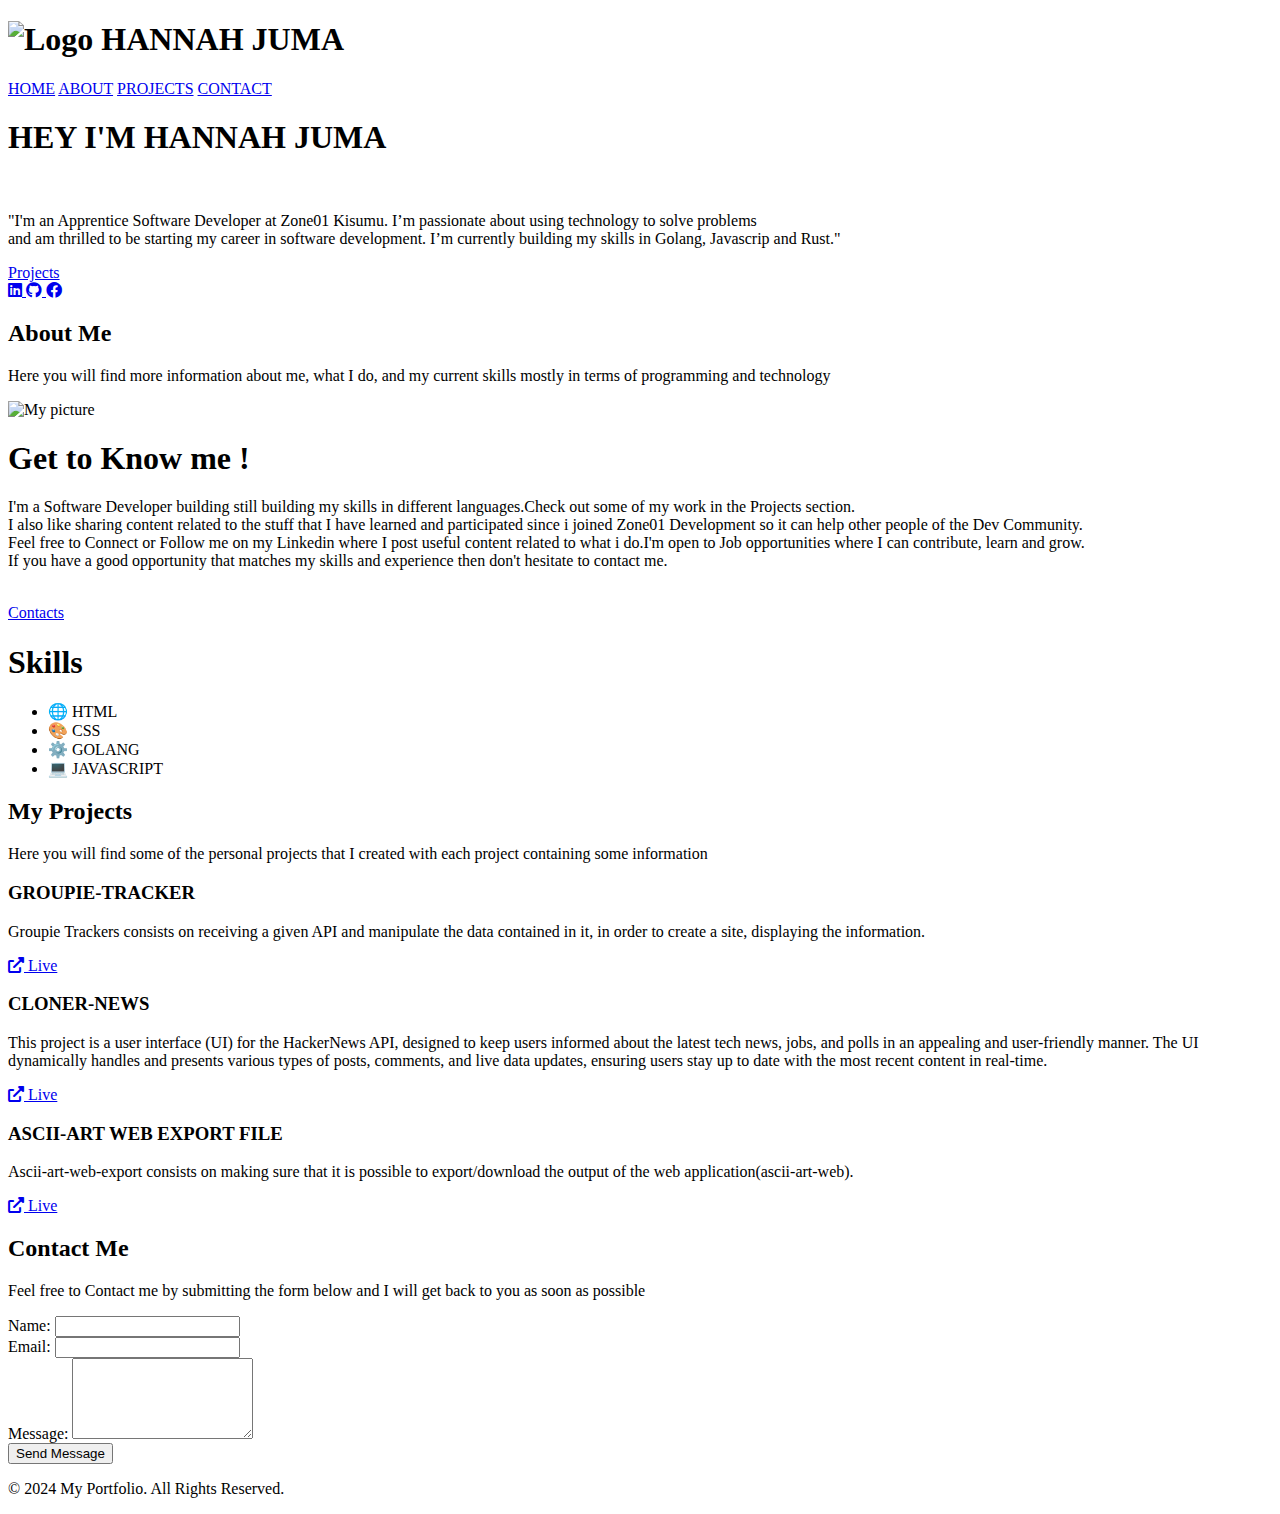
==== src/index.html @ fa2dcfc7 "update the skills section" ====
<!DOCTYPE html>
<html lang="en">
<head>
    <meta charset="UTF-8">
    <meta name="viewport" content="width=device-width, initial-scale=1.0">
    <title>My Portfolio</title>
    <link rel="stylesheet" href="/static/css/styles.css">
    <link rel="stylesheet" href="https://cdnjs.cloudflare.com/ajax/libs/font-awesome/6.0.0-beta3/css/all.min.css">

</head>
<body>
    <header>
        <div class="navbar">
            <h1>
                <img src="/static/images/logo.png" alt="Logo">
                HANNAH JUMA
            </h1>
            <nav>
                <a href="#hero">HOME</a>
                <a href="#about">ABOUT</a>
                <a href="#projects">PROJECTS</a>
                <a href="#contact">CONTACT</a>
            </nav>
        </div>
    </header>

    <section id="hero">
        <h1><b>HEY I'M HANNAH JUMA</b></h1><br>
        <p>"I'm an Apprentice Software Developer at Zone01 Kisumu. I’m passionate about using technology to solve problems <br>and am thrilled to be starting my career in software development. I’m currently building my skills in Golang, Javascrip and Rust."</p>
        <a href="#projects" class="btn">Projects</a>
        <div class="socialcontainer">
            <div class="social-links">
                <a href="https://www.linkedin.com/in/hannah-juma-831195300/" target="_blank" class="social-icon">
                    <i class="fab fa-linkedin"></i>
                </a>
                <a href="https://github.com/hanapiko" target="_blank" class="social-icon">
                    <i class="fab fa-github"></i>
                </a>
                <a href="https://www.facebook.com/hannahjuma" target="_blank" class="social-icon">
                    <i class="fab fa-facebook"></i>
                </a>
            </div>
        </div>
       
    </section>

    <section id="about">
        <h2>About Me</h2>
        <p>Here you will find more information about me, what I do, and my current skills mostly in terms of programming and technology</p>
        <div class="part1">
            <div class="img">
                <img src="/static/images/abt.JPG" alt="My picture">
            </div>
            <div class="left">
                <h1>Get to Know me !</h1>
                <p>I'm a Software Developer building still building my skills in different languages.Check out some of my work in the Projects section.<br>I also like sharing content related to the stuff that I have learned and participated since i joined Zone01 Development so it can help other people of the Dev Community.<br> Feel free to Connect or Follow me on my Linkedin where I post useful content related to what i do.I'm open to Job opportunities where I can contribute, learn and grow. <br>If you have a good opportunity that matches my skills and experience then don't hesitate to contact me.</p><br>
                <a href="#contact" class="btn">Contacts</a>
            </div>
            <div class="right">
                <h1>Skills</h1>
                <ul>
                    <li><span class="skill-icon">🌐</span> HTML</li>
                    <li><span class="skill-icon">🎨</span> CSS</li>
                    <li><span class="skill-icon">⚙️</span> GOLANG</li>
                    <li><span class="skill-icon">💻</span> JAVASCRIPT</li>
                </ul>
            </div>
        </div>
    </section>

    <section id="projects">
        <h2>My Projects</h2>
        <p>Here you will find some of the personal projects that I created with each project containing some information </p>
        <div class="project1">
            <div class="project-image" id="project1"></div>
            <div class="project-info">
                <h3>GROUPIE-TRACKER</h3>
                <p>Groupie Trackers consists on receiving a given API and manipulate the data contained in it, in order to create a site, displaying the information.</p>
                <a href="https://groupie-tracker-production-82ab.up.railway.app" class="project-link" target="_blank">
                    <i class="fas fa-external-link-alt"></i> Live
                </a>
            </div>
        </div>
        <div class="project2">
            <div class="project-image" id="project2"></div>
            <div class="project-info">
                <h3>CLONER-NEWS</h3>
                <p>This project is a user interface (UI) for the HackerNews API, designed to keep users informed about the latest tech news, jobs, and polls in an appealing and user-friendly manner. The UI dynamically handles and presents various types of posts, comments, and live data updates, ensuring users stay up to date with the most recent content in real-time.</p>
                <a href="https://ascii-art-web-export-file-production.up.railway.app/" class="project-link" target="_blank">
                    <i class="fas fa-external-link-alt"></i> Live
                </a>
            </div>
        </div>
        <div class="project3">
            <div class="project-image gradient" id="project3"></div>
            <div class="project-info">
                <h3>ASCII-ART WEB EXPORT FILE</h3>
                <p>Ascii-art-web-export consists on making sure that it is possible to export/download the output of the web application(ascii-art-web).</p>
                <a href="https://ascii-art-web-export-file-production.up.railway.app/" class="project-link" target="_blank">
                    <i class="fas fa-external-link-alt"></i> Live
                </a>
            </div>
        </div>
    </section>

    <section id="contact">
        <h2>Contact Me</h2>
        <p>Feel free to Contact me by submitting the form below and I will get back to you as soon as possible </p>
        <form id="contact-form" action="/send" method="post">
            <div class="form-group">
                <label for="name">Name:</label>
                <input type="text" id="name" name="name" required>
            </div>
            <div class="form-group">
                <label for="email">Email:</label>
                <input type="email" id="email" name="email" required>
            </div>
            <div class="form-group">
                <label for="message">Message:</label>
                <textarea id="message" name="message" rows="5" required></textarea>
            </div>
            <button type="submit">Send Message</button>
        </form>
        <div id="message-response"></div>
    </section>

    <footer>
        <p>&copy; 2024 My Portfolio. All Rights Reserved.</p>
    </footer>

    <script src="main.js"></script>
</body>
</html>
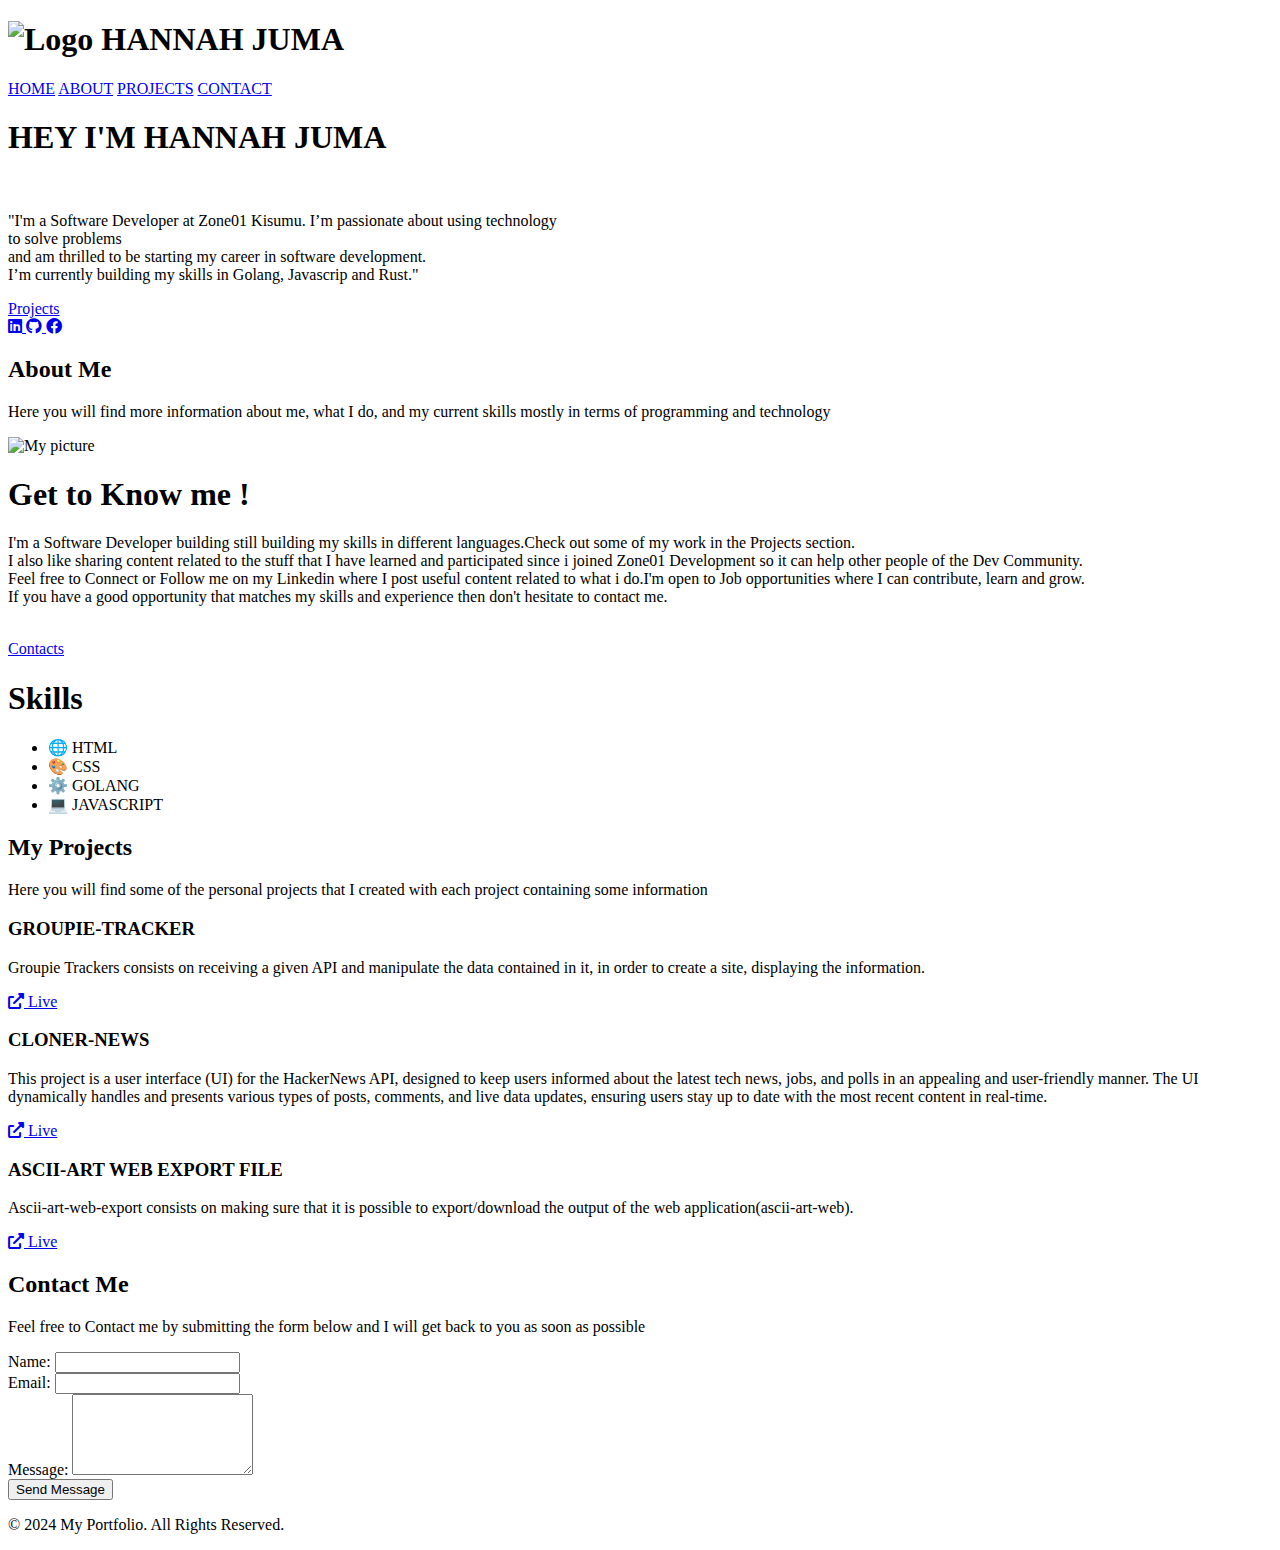
==== commit 2535f9b4: "template" ====
--- a/src/index.html
+++ b/src/index.html
@@ -26,7 +26,7 @@
 
     <section id="hero">
         <h1><b>HEY I'M HANNAH JUMA</b></h1><br>
-        <p>"I'm an Apprentice Software Developer at Zone01 Kisumu. I’m passionate about using technology to solve problems <br>and am thrilled to be starting my career in software development. I’m currently building my skills in Golang, Javascrip and Rust."</p>
+        <p>"I'm a Software Developer at Zone01 Kisumu. I’m passionate about using technology <br>to solve problems <br>and am thrilled to be starting my career in software development. <br>I’m currently building my skills in Golang, Javascrip and Rust."</p>
         <a href="#projects" class="btn">Projects</a>
         <div class="socialcontainer">
             <div class="social-links">
@@ -45,8 +45,8 @@
     </section>
 
     <section id="about">
-        <h2>About Me</h2>
-        <p>Here you will find more information about me, what I do, and my current skills mostly in terms of programming and technology</p>
+        <h2 class="about-heading">About Me</h2>
+        <p class="about-intro">Here you will find more information about me, what I do, and my current skills mostly in terms of programming and technology</p>
         <div class="part1">
             <div class="img">
                 <img src="/static/images/abt.JPG" alt="My picture">
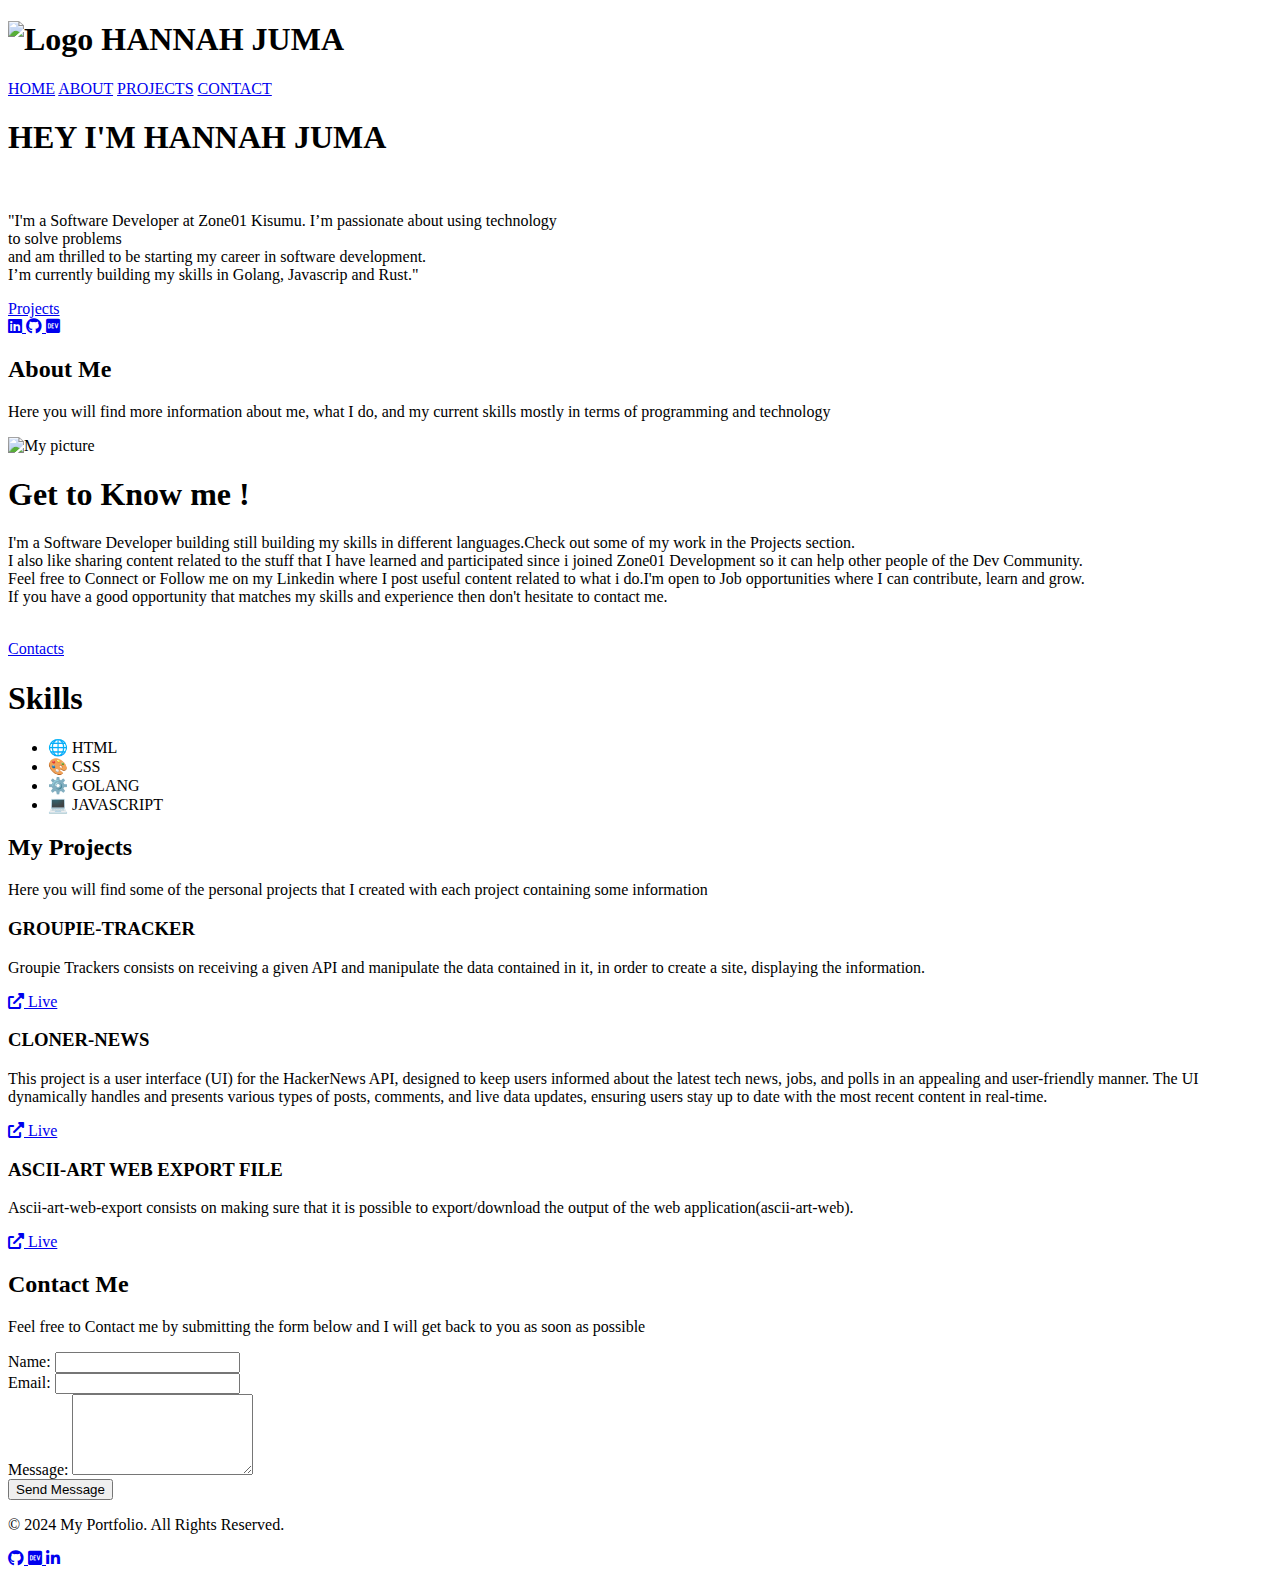
==== commit 75184c2c: "chore: add another social devto" ====
--- a/src/index.html
+++ b/src/index.html
@@ -36,8 +36,8 @@
                 <a href="https://github.com/hanapiko" target="_blank" class="social-icon">
                     <i class="fab fa-github"></i>
                 </a>
-                <a href="https://www.facebook.com/hannahjuma" target="_blank" class="social-icon">
-                    <i class="fab fa-facebook"></i>
+                <a href="https://dev.to/hanapiko" target="_blank" class="social-icon">
+                    <i class="fab fa-dev"></i>
                 </a>
             </div>
         </div>
@@ -86,7 +86,7 @@
             <div class="project-info">
                 <h3>CLONER-NEWS</h3>
                 <p>This project is a user interface (UI) for the HackerNews API, designed to keep users informed about the latest tech news, jobs, and polls in an appealing and user-friendly manner. The UI dynamically handles and presents various types of posts, comments, and live data updates, ensuring users stay up to date with the most recent content in real-time.</p>
-                <a href="https://ascii-art-web-export-file-production.up.railway.app/" class="project-link" target="_blank">
+                <a href="https://majipulse.onrender.com" class="project-link" target="_blank">
                     <i class="fas fa-external-link-alt"></i> Live
                 </a>
             </div>
@@ -126,6 +126,17 @@
 
     <footer>
         <p>&copy; 2024 My Portfolio. All Rights Reserved.</p>
+        <div class="sociallinks">
+            <a href="https://github.com/hanapiko" target="_blank" class="socialicon">
+                <i class="fab fa-github"></i>
+            </a>
+            <a href="https://dev.to/hanapiko" target="_blank" class="socialicon">
+                <i class="fab fa-dev"></i>
+            </a>
+            <a href="https://www.linkedin.com/in/hannah-juma-831195300/" target="_blank" class="socialicon">
+                <i class="fab fa-linkedin-in"></i>
+            </a>
+        </div>
     </footer>
 
     <script src="main.js"></script>
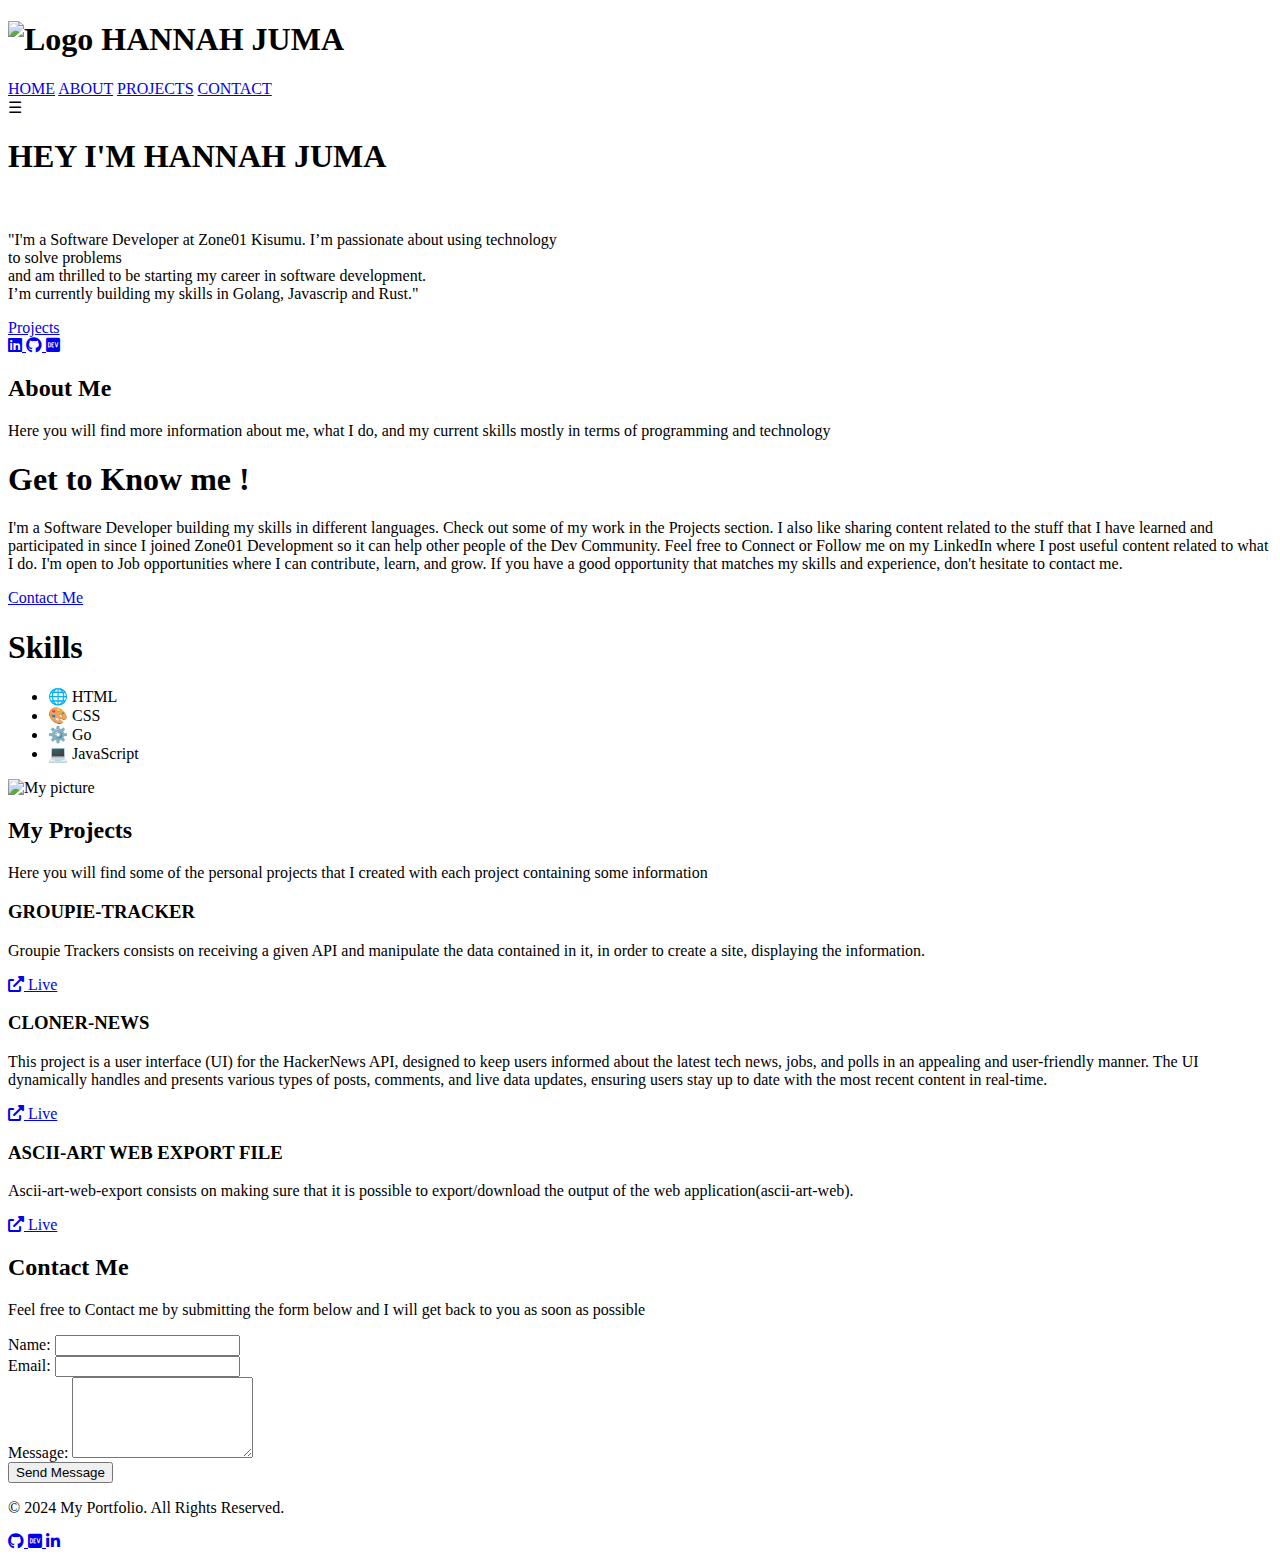
==== commit db5e17c7: "add class for styling" ====
--- a/src/index.html
+++ b/src/index.html
@@ -15,12 +15,13 @@
                 <img src="/static/images/logo.png" alt="Logo">
                 HANNAH JUMA
             </h1>
-            <nav>
+            <nav id="nav_menu">
                 <a href="#hero">HOME</a>
                 <a href="#about">ABOUT</a>
                 <a href="#projects">PROJECTS</a>
                 <a href="#contact">CONTACT</a>
             </nav>
+            <div class="hamburger" onclick="toggleMenu()">☰</div>
         </div>
     </header>
 
@@ -45,28 +46,31 @@
     </section>
 
     <section id="about">
-        <h2 class="about-heading">About Me</h2>
-        <p class="about-intro">Here you will find more information about me, what I do, and my current skills mostly in terms of programming and technology</p>
-        <div class="part1">
-            <div class="img">
+        <div class="about-container">
+            <div class="about-text">
+                <h2 class="about-heading">About Me</h2>
+                <p class="about-intro">Here you will find more information about me, what I do, and my current skills mostly in terms of programming and technology</p>
+                <div class="about-description">
+                    <h1>Get to Know me !</h1>
+                    <p>I'm a Software Developer building my skills in different languages. Check out some of my work in the Projects section. I also like sharing content related to the stuff that I have learned and participated in since I joined Zone01 Development so it can help other people of the Dev Community. Feel free to Connect or Follow me on my LinkedIn where I post useful content related to what I do. I'm open to Job opportunities where I can contribute, learn, and grow. If you have a good opportunity that matches my skills and experience, don't hesitate to contact me.</p>
+                    <a href="#contact" class="btn">Contact Me</a>
+                </div>
+                <div class="about-skills">
+                    <h1>Skills</h1>
+                    <ul>
+                        <li><span class="skill-icon">🌐</span> HTML</li>
+                        <li><span class="skill-icon">🎨</span> CSS</li>
+                        <li><span class="skill-icon">⚙️</span> Go</li>
+                        <li><span class="skill-icon">💻</span> JavaScript</li>
+                    </ul>
+                </div>
+            </div>
+            <div class="about-image">
                 <img src="/static/images/abt.JPG" alt="My picture">
-            </div>
-            <div class="left">
-                <h1>Get to Know me !</h1>
-                <p>I'm a Software Developer building still building my skills in different languages.Check out some of my work in the Projects section.<br>I also like sharing content related to the stuff that I have learned and participated since i joined Zone01 Development so it can help other people of the Dev Community.<br> Feel free to Connect or Follow me on my Linkedin where I post useful content related to what i do.I'm open to Job opportunities where I can contribute, learn and grow. <br>If you have a good opportunity that matches my skills and experience then don't hesitate to contact me.</p><br>
-                <a href="#contact" class="btn">Contacts</a>
-            </div>
-            <div class="right">
-                <h1>Skills</h1>
-                <ul>
-                    <li><span class="skill-icon">🌐</span> HTML</li>
-                    <li><span class="skill-icon">🎨</span> CSS</li>
-                    <li><span class="skill-icon">⚙️</span> GOLANG</li>
-                    <li><span class="skill-icon">💻</span> JAVASCRIPT</li>
-                </ul>
             </div>
         </div>
     </section>
+    
 
     <section id="projects">
         <h2>My Projects</h2>
@@ -139,6 +143,12 @@
         </div>
     </footer>
 
-    <script src="main.js"></script>
+    
+    <script>
+        function toggleMenu() {
+            const menu = document.getElementById('nav-menu');
+            menu.classList.toggle('active');  // Toggle the 'active' class on the nav menu
+        }
+    </script>
 </body>
 </html>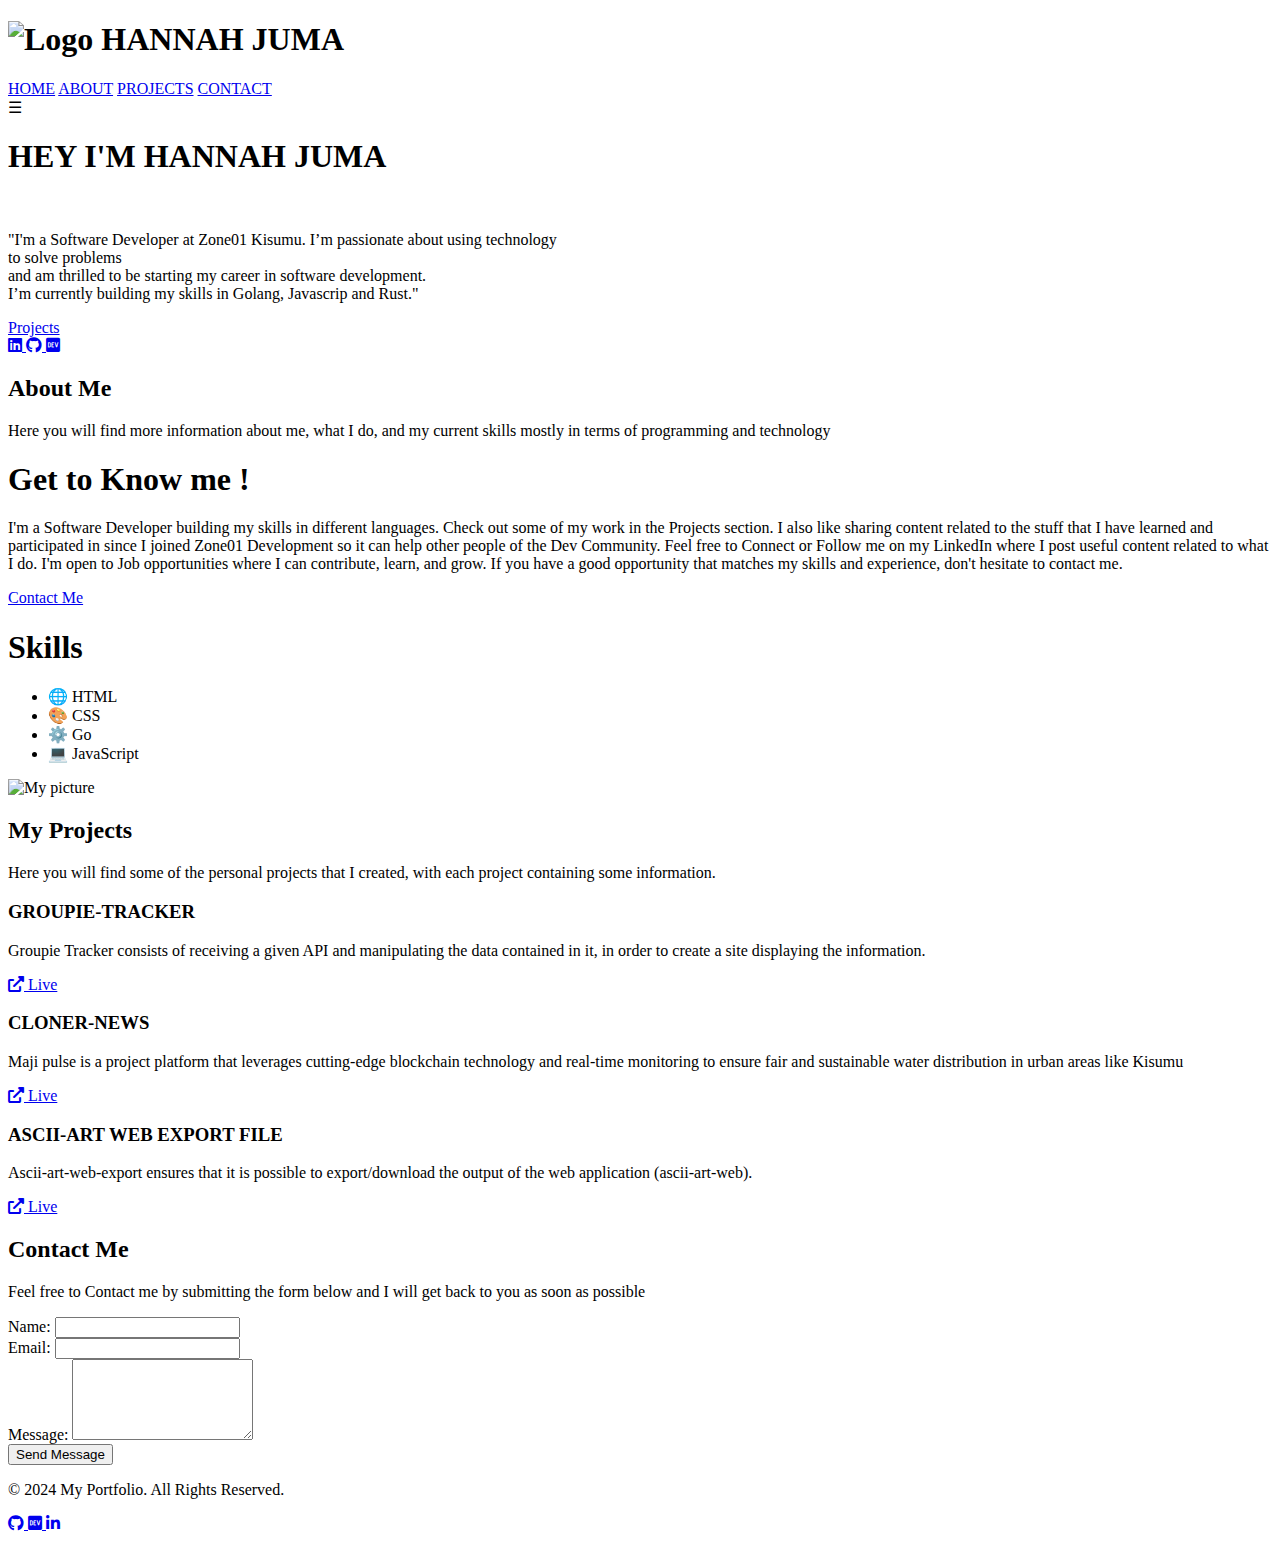
==== commit b2ed460a: "update index.html" ====
--- a/src/index.html
+++ b/src/index.html
@@ -74,38 +74,50 @@
 
     <section id="projects">
         <h2>My Projects</h2>
-        <p>Here you will find some of the personal projects that I created with each project containing some information </p>
+        <p>Here you will find some of the personal projects that I created, with each project containing some information.</p>
+        
         <div class="project1">
-            <div class="project-image" id="project1"></div>
-            <div class="project-info">
-                <h3>GROUPIE-TRACKER</h3>
-                <p>Groupie Trackers consists on receiving a given API and manipulate the data contained in it, in order to create a site, displaying the information.</p>
-                <a href="https://groupie-tracker-production-82ab.up.railway.app" class="project-link" target="_blank">
-                    <i class="fas fa-external-link-alt"></i> Live
-                </a>
+            <div class="project-card">
+                <div class="project-image" id="project1"></div>
+                <div class="project-info">
+                    <h3>GROUPIE-TRACKER</h3>
+                    <p>Groupie Tracker consists of receiving a given API and manipulating the data contained in it, in order to create a site displaying the information.</p>
+                    <a href="https://groupie-tracker-production-82ab.up.railway.app" class="project-link" target="_blank">
+                        <i class="fas fa-external-link-alt"></i> Live
+                    </a>
+                </div>
             </div>
         </div>
+        
         <div class="project2">
-            <div class="project-image" id="project2"></div>
-            <div class="project-info">
-                <h3>CLONER-NEWS</h3>
-                <p>This project is a user interface (UI) for the HackerNews API, designed to keep users informed about the latest tech news, jobs, and polls in an appealing and user-friendly manner. The UI dynamically handles and presents various types of posts, comments, and live data updates, ensuring users stay up to date with the most recent content in real-time.</p>
-                <a href="https://majipulse.onrender.com" class="project-link" target="_blank">
-                    <i class="fas fa-external-link-alt"></i> Live
-                </a>
+            <div class="project-card">
+                <div class="project-image" id="project2"></div>
+                <div class="project-info">
+                    <h3>CLONER-NEWS</h3>
+                    <p>Maji pulse is a project platform that leverages cutting-edge blockchain technology and real-time monitoring to ensure fair and sustainable water distribution in urban areas like Kisumu</p>
+                    <a href="https://majipulse.onrender.com" class="project-link" target="_blank">
+                        <i class="fas fa-external-link-alt"></i> Live
+                    </a>
+                </div>
             </div>
         </div>
+    
         <div class="project3">
-            <div class="project-image gradient" id="project3"></div>
-            <div class="project-info">
-                <h3>ASCII-ART WEB EXPORT FILE</h3>
-                <p>Ascii-art-web-export consists on making sure that it is possible to export/download the output of the web application(ascii-art-web).</p>
-                <a href="https://ascii-art-web-export-file-production.up.railway.app/" class="project-link" target="_blank">
-                    <i class="fas fa-external-link-alt"></i> Live
-                </a>
+            <div class="project-card">
+                <div class="project-image" id="project3"></div>
+                <div class="project-info">
+                    <h3>ASCII-ART WEB EXPORT FILE</h3>
+                    <p>Ascii-art-web-export ensures that it is possible to export/download the output of the web application (ascii-art-web).</p>
+                    <a href="https://ascii-art-web-export-file-production.up.railway.app/" class="project-link" target="_blank">
+                        <i class="fas fa-external-link-alt"></i> Live
+                    </a>
+                </div>
             </div>
         </div>
     </section>
+    
+
+    
 
     <section id="contact">
         <h2>Contact Me</h2>
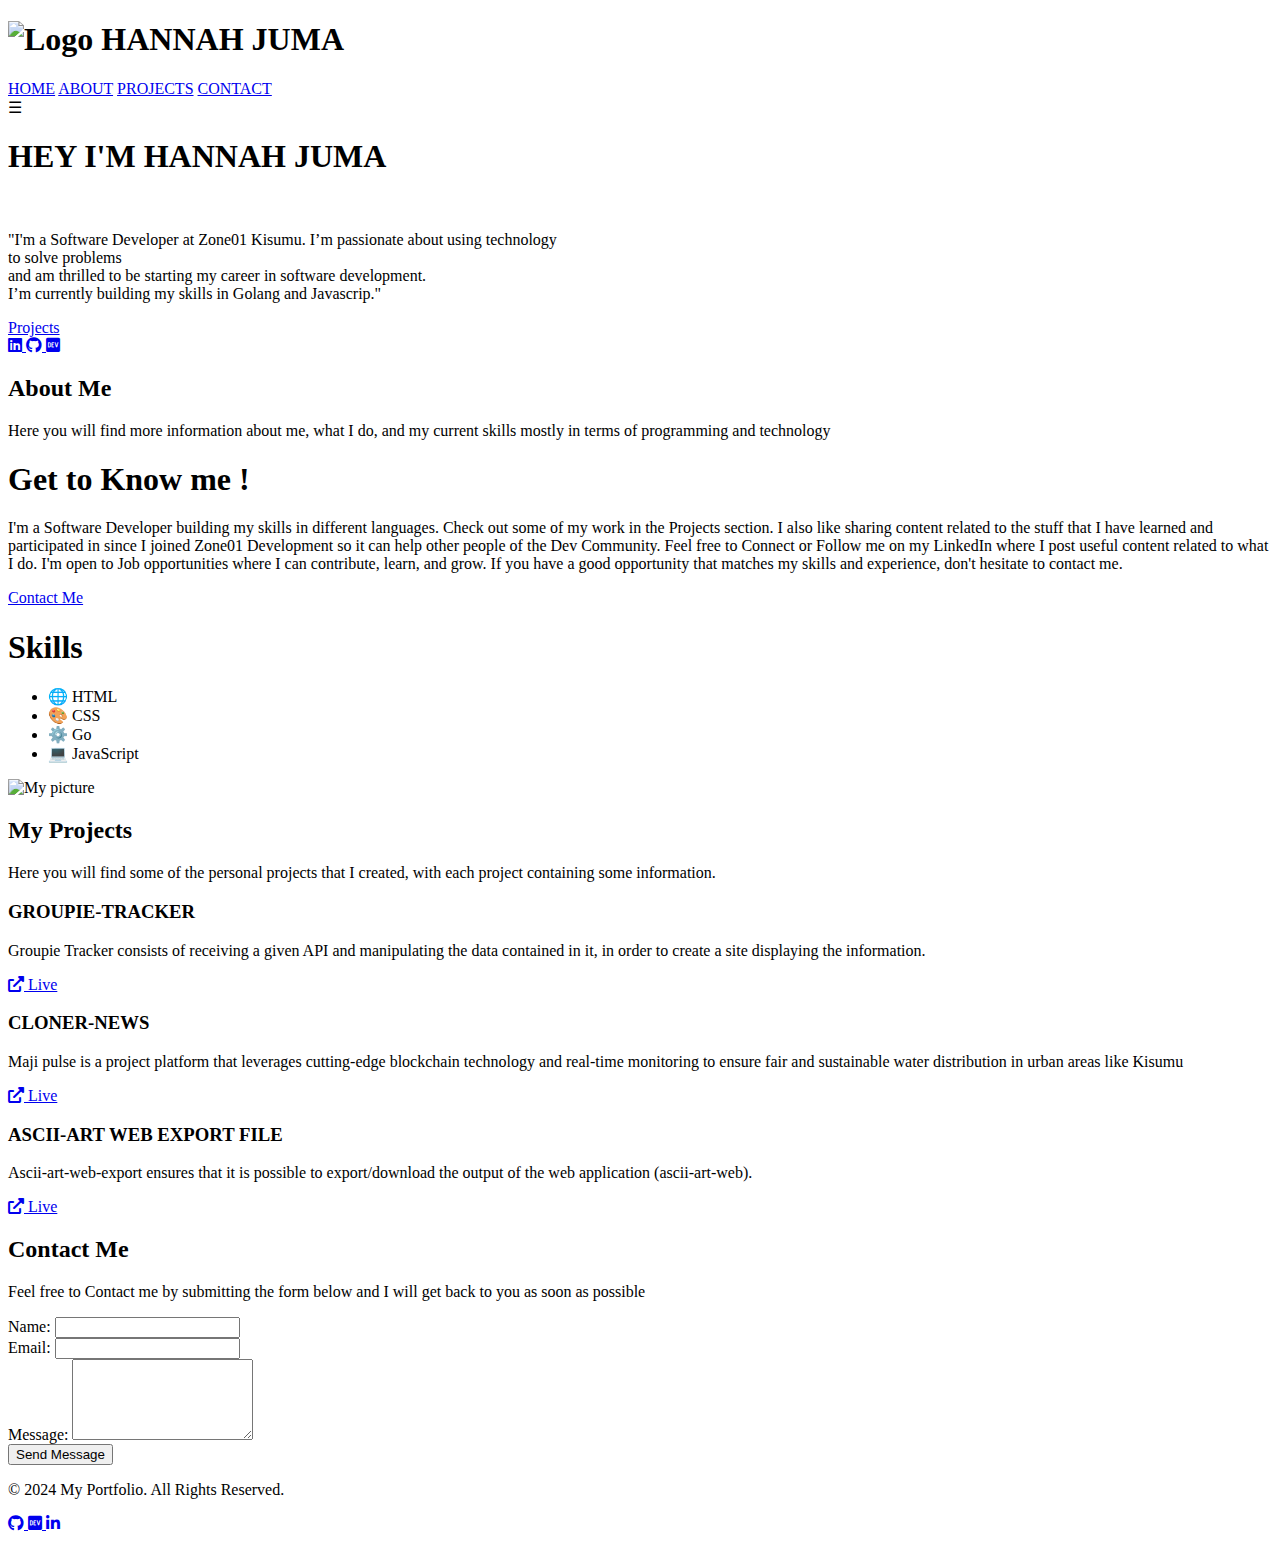
==== commit 9321efb4: "index.html" ====
--- a/src/index.html
+++ b/src/index.html
@@ -27,7 +27,7 @@
 
     <section id="hero">
         <h1><b>HEY I'M HANNAH JUMA</b></h1><br>
-        <p>"I'm a Software Developer at Zone01 Kisumu. I’m passionate about using technology <br>to solve problems <br>and am thrilled to be starting my career in software development. <br>I’m currently building my skills in Golang, Javascrip and Rust."</p>
+        <p>"I'm a Software Developer at Zone01 Kisumu. I’m passionate about using technology <br>to solve problems <br>and am thrilled to be starting my career in software development. <br>I’m currently building my skills in Golang and Javascrip."</p>
         <a href="#projects" class="btn">Projects</a>
         <div class="socialcontainer">
             <div class="social-links">
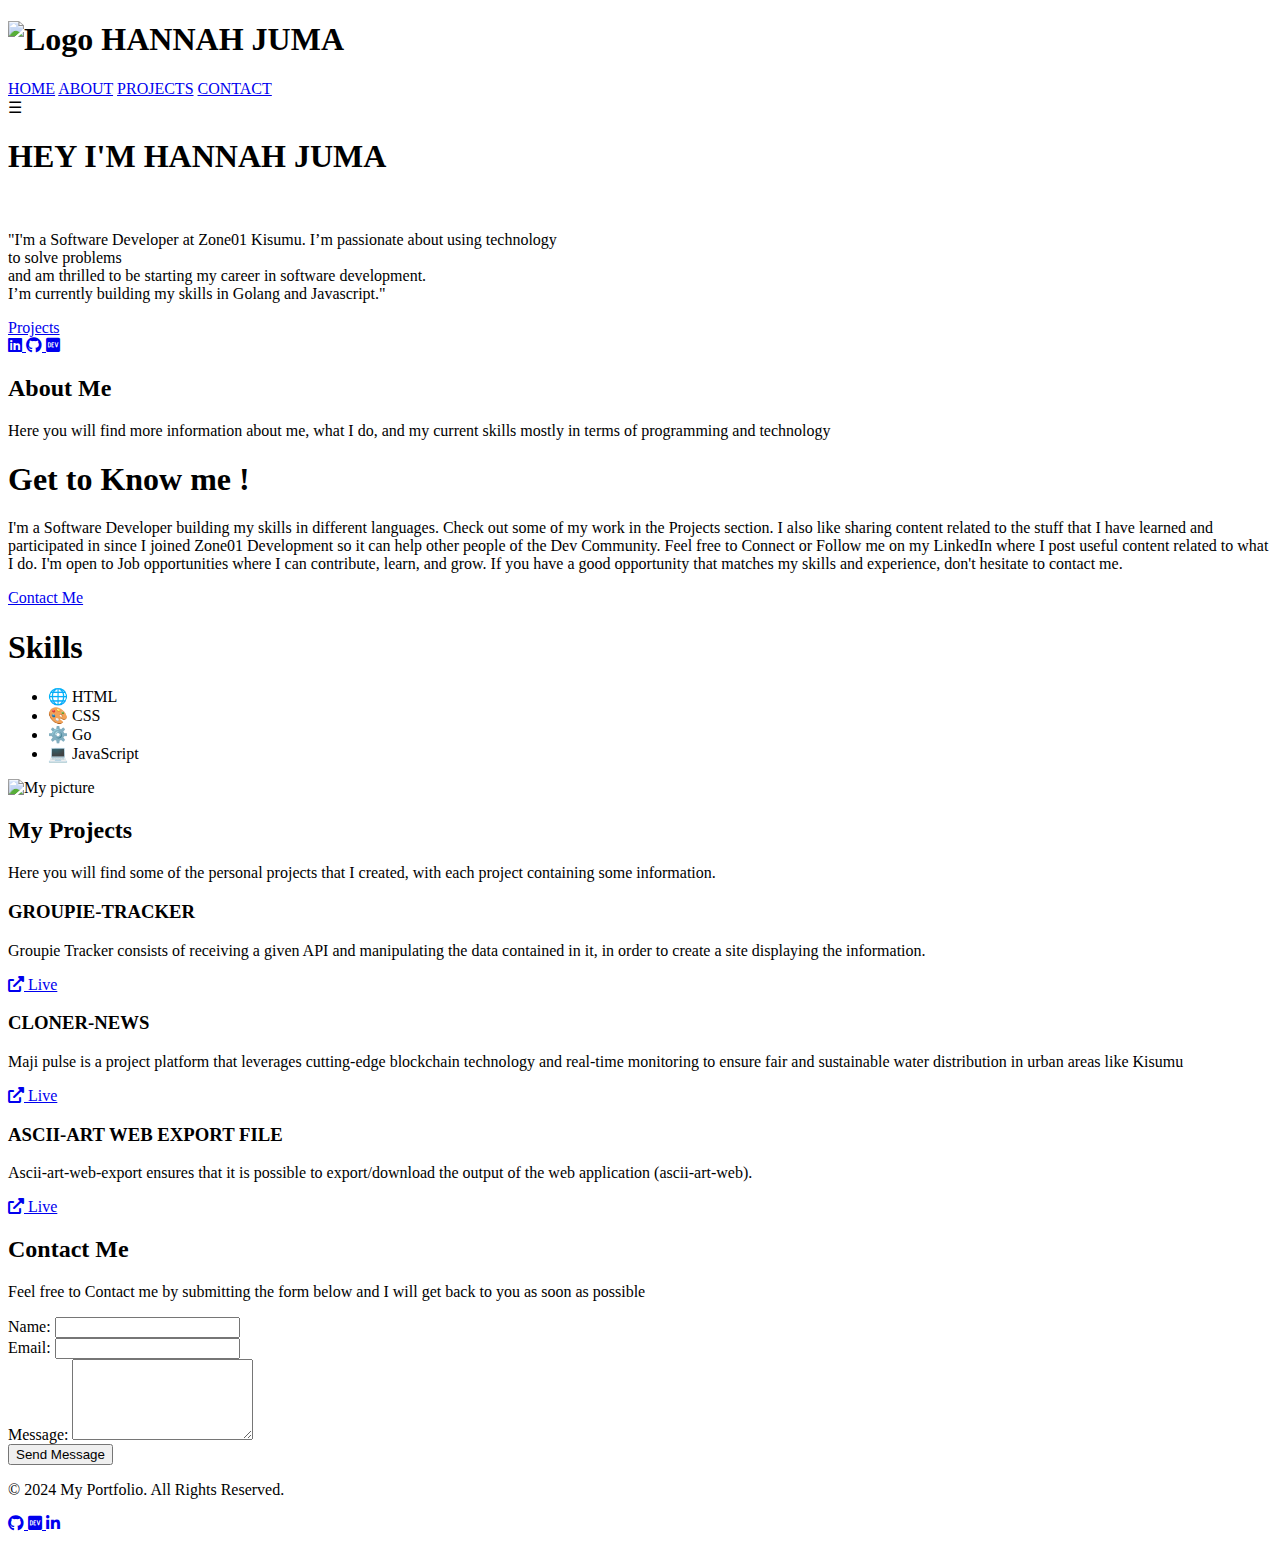
==== commit 3a15846b: "correct spelling" ====
--- a/src/index.html
+++ b/src/index.html
@@ -27,7 +27,7 @@
 
     <section id="hero">
         <h1><b>HEY I'M HANNAH JUMA</b></h1><br>
-        <p>"I'm a Software Developer at Zone01 Kisumu. I’m passionate about using technology <br>to solve problems <br>and am thrilled to be starting my career in software development. <br>I’m currently building my skills in Golang and Javascrip."</p>
+        <p>"I'm a Software Developer at Zone01 Kisumu. I’m passionate about using technology <br>to solve problems <br>and am thrilled to be starting my career in software development. <br>I’m currently building my skills in Golang and Javascript."</p>
         <a href="#projects" class="btn">Projects</a>
         <div class="socialcontainer">
             <div class="social-links">
